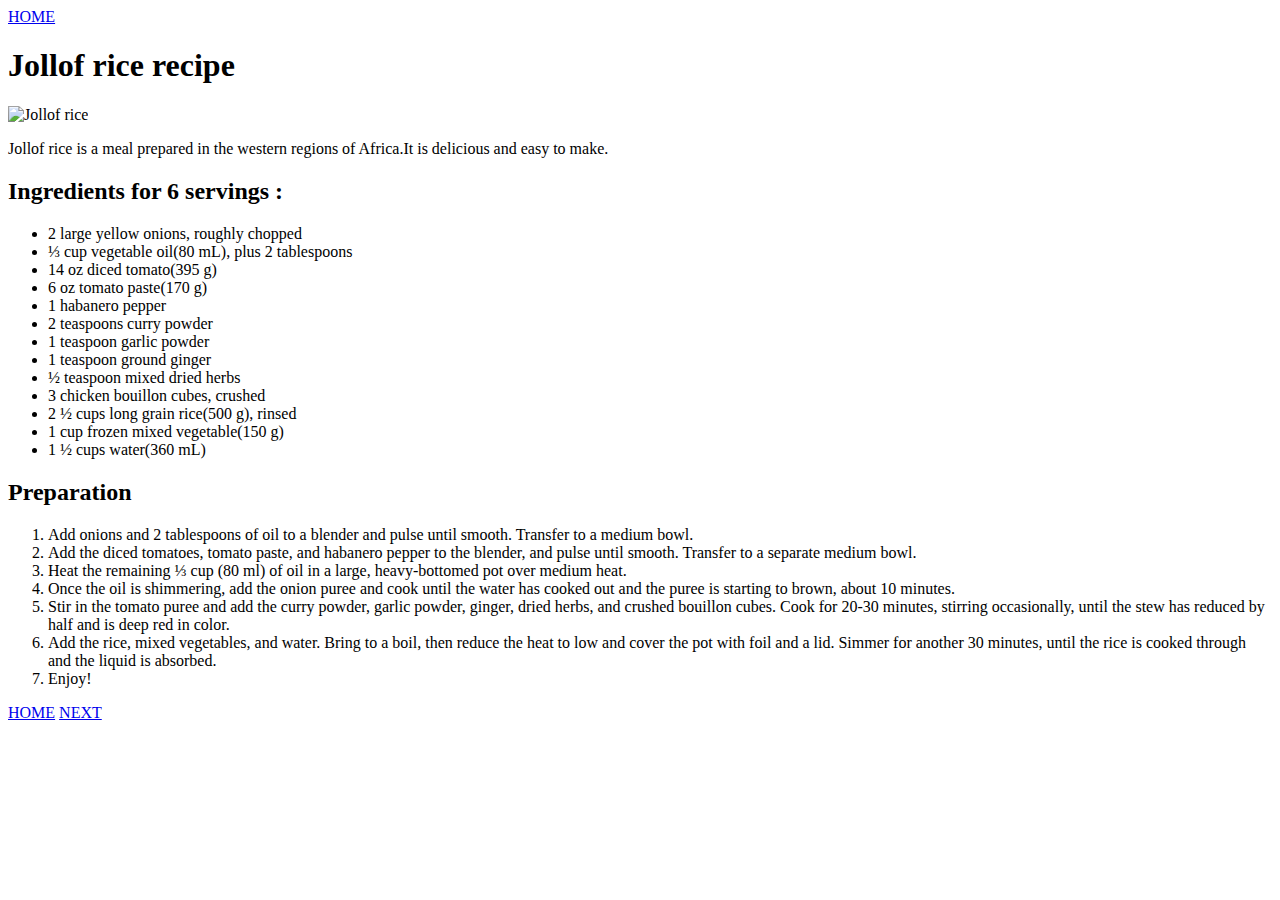
==== jollof-rice.html @ 20bd62b2 "feat: Initial commit Add image,ingredients and preparation" ====
<!DOCTYPE html>
<html lang="en">
<head>
    <meta charset="UTF-8">
    <meta name="viewport" content="width=device-width, initial-scale=1.0">
    <title>Jollof Rice recipe</title>
</head>
<body>
    <a href="index.html">HOME</a>
    <h1>Jollof rice recipe</h1>
    <img src="Jollof-img.webp" alt="Jollof rice" width="350" height="450">
    <p>Jollof rice is a meal prepared in the western regions of Africa.It is delicious and easy to make.</p>
    <h2>Ingredients for 6 servings :</h2>
    <ul>
        <li>2 large yellow onions, roughly chopped</li>
        <li>⅓ cup vegetable oil(80 mL), plus 2 tablespoons</li>
        <li>14 oz diced tomato(395 g)</li>
        <li>6 oz tomato paste(170 g)</li>
        <li>1 habanero pepper</li>
        <li>2 teaspoons curry powder</li>
        <li>1 teaspoon garlic powder</li>
        <li>1 teaspoon ground ginger</li>
        <li>½ teaspoon mixed dried herbs</li>
        <li>3 chicken bouillon cubes, crushed</li>
        <li>2 ½ cups long grain rice(500 g), rinsed</li>
        <li>1 cup frozen mixed vegetable(150 g)</li>
        <li>1 ½ cups water(360 mL)</li>
    </ul>
    <h2>Preparation</h2>
    <ol>
        <li>Add onions and 2 tablespoons of oil to a blender and pulse until smooth. Transfer to a medium bowl.</li>
        <li>Add the diced tomatoes, tomato paste, and habanero pepper to the blender, and pulse until smooth. Transfer to a separate medium bowl.</li>
        <li>Heat the remaining ⅓ cup (80 ml) of oil in a large, heavy-bottomed pot over medium heat.</li>
        <li>Once the oil is shimmering, add the onion puree and cook until the water has cooked out and the puree is starting to brown, about 10 minutes.</li>
        <li>Stir in the tomato puree and add the curry powder, garlic powder, ginger, dried herbs, and crushed bouillon cubes. Cook for 20-30 minutes, stirring occasionally, until the stew has reduced by half and is deep red in color.</li>
        <li>Add the rice, mixed vegetables, and water. Bring to a boil, then reduce the heat to low and cover the pot with foil and a lid. Simmer for another 30 minutes, until the rice is cooked through and the liquid is absorbed.</li>
        <li>Enjoy!</li>
    </ol>
    <a href="index.html">HOME</a>
    <a href="lasagna.html">NEXT</a>
</body>
</html>
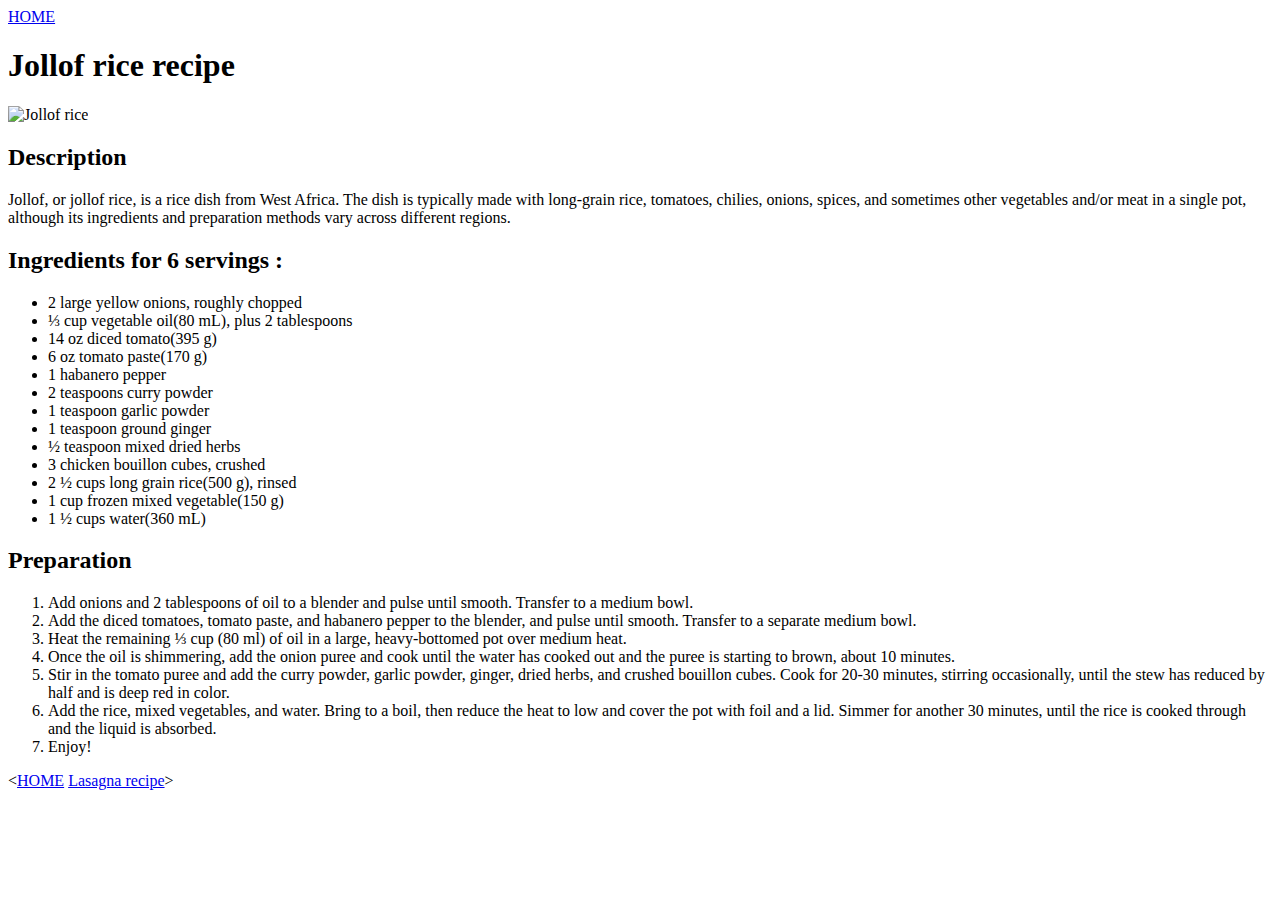
==== commit 8eb2d13c: "fix: Change NEXT to lasagna recipe" ====
--- a/jollof-rice.html
+++ b/jollof-rice.html
@@ -9,7 +9,8 @@
     <a href="index.html">HOME</a>
     <h1>Jollof rice recipe</h1>
     <img src="Jollof-img.webp" alt="Jollof rice" width="350" height="450">
-    <p>Jollof rice is a meal prepared in the western regions of Africa.It is delicious and easy to make.</p>
+    <h2>Description</h2>
+    <p>Jollof, or jollof rice, is a rice dish from West Africa. The dish is typically made with long-grain rice, tomatoes, chilies, onions, spices, and sometimes other vegetables and/or meat in a single pot, although its ingredients and preparation methods vary across different regions.</p>
     <h2>Ingredients for 6 servings :</h2>
     <ul>
         <li>2 large yellow onions, roughly chopped</li>
@@ -36,7 +37,7 @@
         <li>Add the rice, mixed vegetables, and water. Bring to a boil, then reduce the heat to low and cover the pot with foil and a lid. Simmer for another 30 minutes, until the rice is cooked through and the liquid is absorbed.</li>
         <li>Enjoy!</li>
     </ol>
-    <a href="index.html">HOME</a>
-    <a href="lasagna.html">NEXT</a>
+    <<a href="index.html">HOME</a>
+    <a href="lasagna.html">Lasagna recipe</a>>
 </body>
 </html>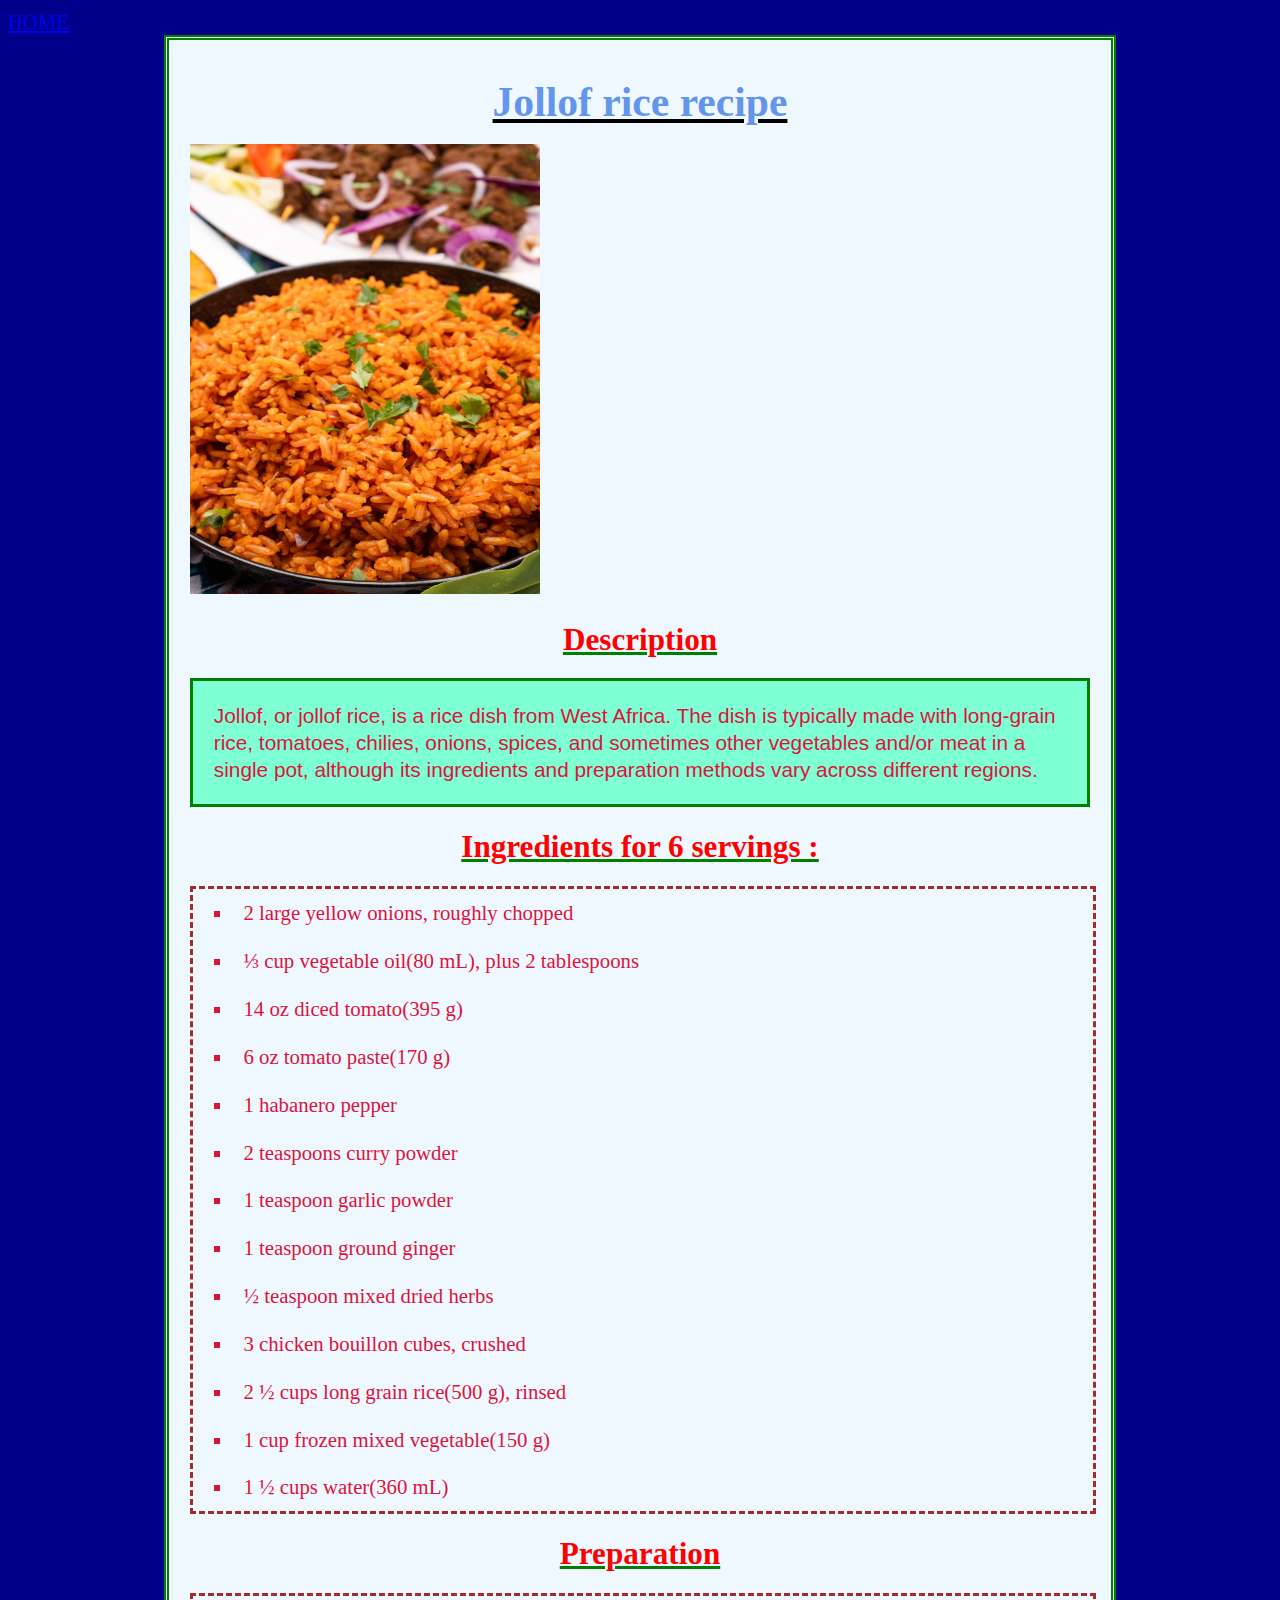
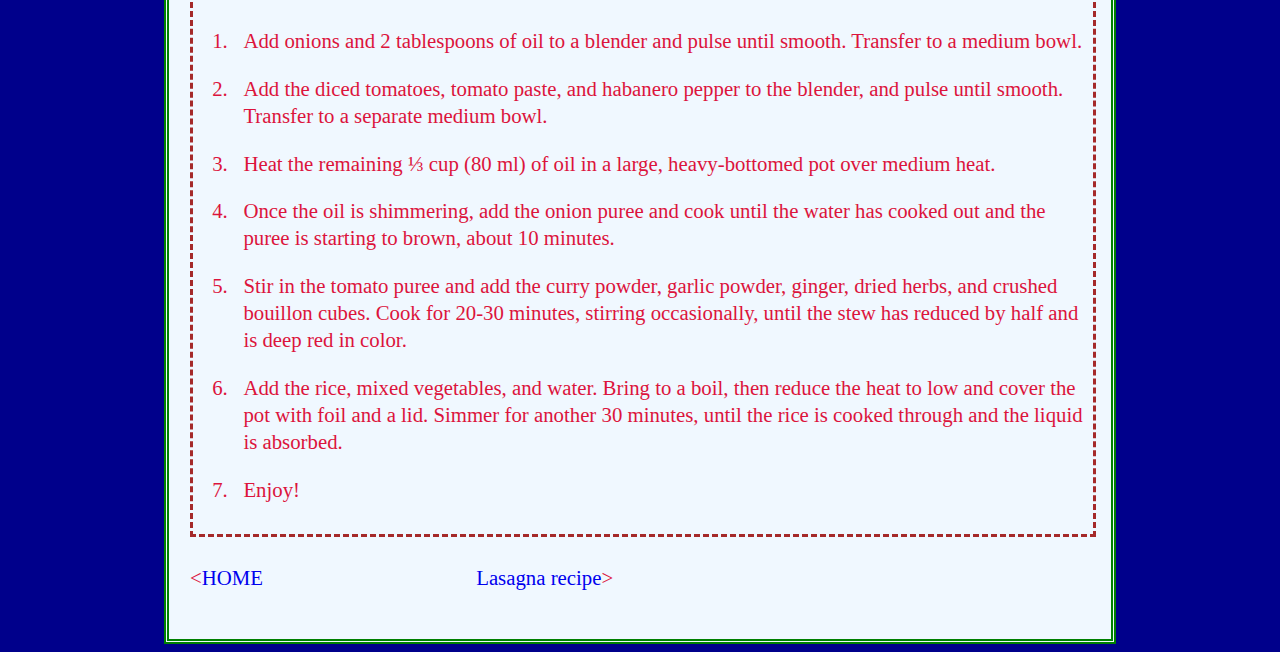
==== commit 1eadcb83: "feat: add initial css styling to html" ====
--- a/jollof-rice.html
+++ b/jollof-rice.html
@@ -3,16 +3,18 @@
 <head>
     <meta charset="UTF-8">
     <meta name="viewport" content="width=device-width, initial-scale=1.0">
+    <link rel="stylesheet" href="style.css">
     <title>Jollof Rice recipe</title>
 </head>
 <body>
     <a href="index.html">HOME</a>
-    <h1>Jollof rice recipe</h1>
-    <img src="Jollof-img.webp" alt="Jollof rice" width="350" height="450">
-    <h2>Description</h2>
-    <p>Jollof, or jollof rice, is a rice dish from West Africa. The dish is typically made with long-grain rice, tomatoes, chilies, onions, spices, and sometimes other vegetables and/or meat in a single pot, although its ingredients and preparation methods vary across different regions.</p>
-    <h2>Ingredients for 6 servings :</h2>
-    <ul>
+    <div class="container">
+     <h1>Jollof rice recipe</h1>
+     <img src="Jollof-img.webp" alt="Jollof rice" width="350" height="450">
+     <h2>Description</h2>
+     <p>Jollof, or jollof rice, is a rice dish from West Africa. The dish is typically made with long-grain rice, tomatoes, chilies, onions, spices, and sometimes other vegetables and/or meat in a single pot, although its ingredients and preparation methods vary across different regions.</p>
+     <h2>Ingredients for 6 servings :</h2>
+     <ul>
         <li>2 large yellow onions, roughly chopped</li>
         <li>⅓ cup vegetable oil(80 mL), plus 2 tablespoons</li>
         <li>14 oz diced tomato(395 g)</li>
@@ -26,9 +28,10 @@
         <li>2 ½ cups long grain rice(500 g), rinsed</li>
         <li>1 cup frozen mixed vegetable(150 g)</li>
         <li>1 ½ cups water(360 mL)</li>
-    </ul>
-    <h2>Preparation</h2>
-    <ol>
+     </ul>
+     <h2>Preparation</h2>
+      <div class="Preparation">
+       <ol>
         <li>Add onions and 2 tablespoons of oil to a blender and pulse until smooth. Transfer to a medium bowl.</li>
         <li>Add the diced tomatoes, tomato paste, and habanero pepper to the blender, and pulse until smooth. Transfer to a separate medium bowl.</li>
         <li>Heat the remaining ⅓ cup (80 ml) of oil in a large, heavy-bottomed pot over medium heat.</li>
@@ -36,8 +39,12 @@
         <li>Stir in the tomato puree and add the curry powder, garlic powder, ginger, dried herbs, and crushed bouillon cubes. Cook for 20-30 minutes, stirring occasionally, until the stew has reduced by half and is deep red in color.</li>
         <li>Add the rice, mixed vegetables, and water. Bring to a boil, then reduce the heat to low and cover the pot with foil and a lid. Simmer for another 30 minutes, until the rice is cooked through and the liquid is absorbed.</li>
         <li>Enjoy!</li>
-    </ol>
-    <<a href="index.html">HOME</a>
-    <a href="lasagna.html">Lasagna recipe</a>>
+       </ol>
+      </div>
+     <div class="links">
+     <<a href="index.html" class="Prev">HOME</a>
+     <a href="lasagna.html" class="Next">Lasagna recipe</a>>
+     </div>
+    </div>
 </body>
 </html>--- a/style.css
+++ b/style.css
@@ -0,0 +1,77 @@
+body {
+    background-color: darkblue;
+    color: #0000ee;
+    line-height: 1.3em;
+    font-size: 1.3em;
+}
+
+h1 {
+    text-decoration: underline;
+    text-align: center;
+    text-decoration-color: black;
+    color: cornflowerblue;
+}
+
+h2 {
+    text-decoration: underline;
+    text-decoration-color: green;
+    text-align: center;
+    color: red;
+}
+
+ul {
+    list-style-type: square;
+}
+
+p {
+    font-family: 'Lucida Sans', 'Lucida Sans Regular', 'Lucida Grande', 'Lucida Sans Unicode', Geneva, Verdana, sans-serif;
+    border: 3px solid green;
+    padding: 1em;
+    background-color: aquamarine;
+}
+
+div.Preparation {
+    border-style: dashed;
+    border-color: brown;
+    width: 900px;
+}
+
+a.Prev {
+    text-align: left; 
+    text-decoration-line: none;
+}
+
+a.Next {
+    margin:1.1em 0em 0em 10em;
+    text-decoration-line: none;
+}
+
+a:hover {
+    color: black;
+}
+
+ul {
+    border: 3px dashed brown;
+    width: 860px;
+}
+
+li {
+    padding: 0.5em;
+}
+
+div {
+    margin-bottom: 1.3em;
+}
+
+html {
+    box-sizing: border-box;
+}
+
+.container {
+    border: 5px double green;
+    width: 900px;
+    margin: 0 auto;
+    padding: 1em;
+    background-color: aliceblue;
+    color: crimson;
+}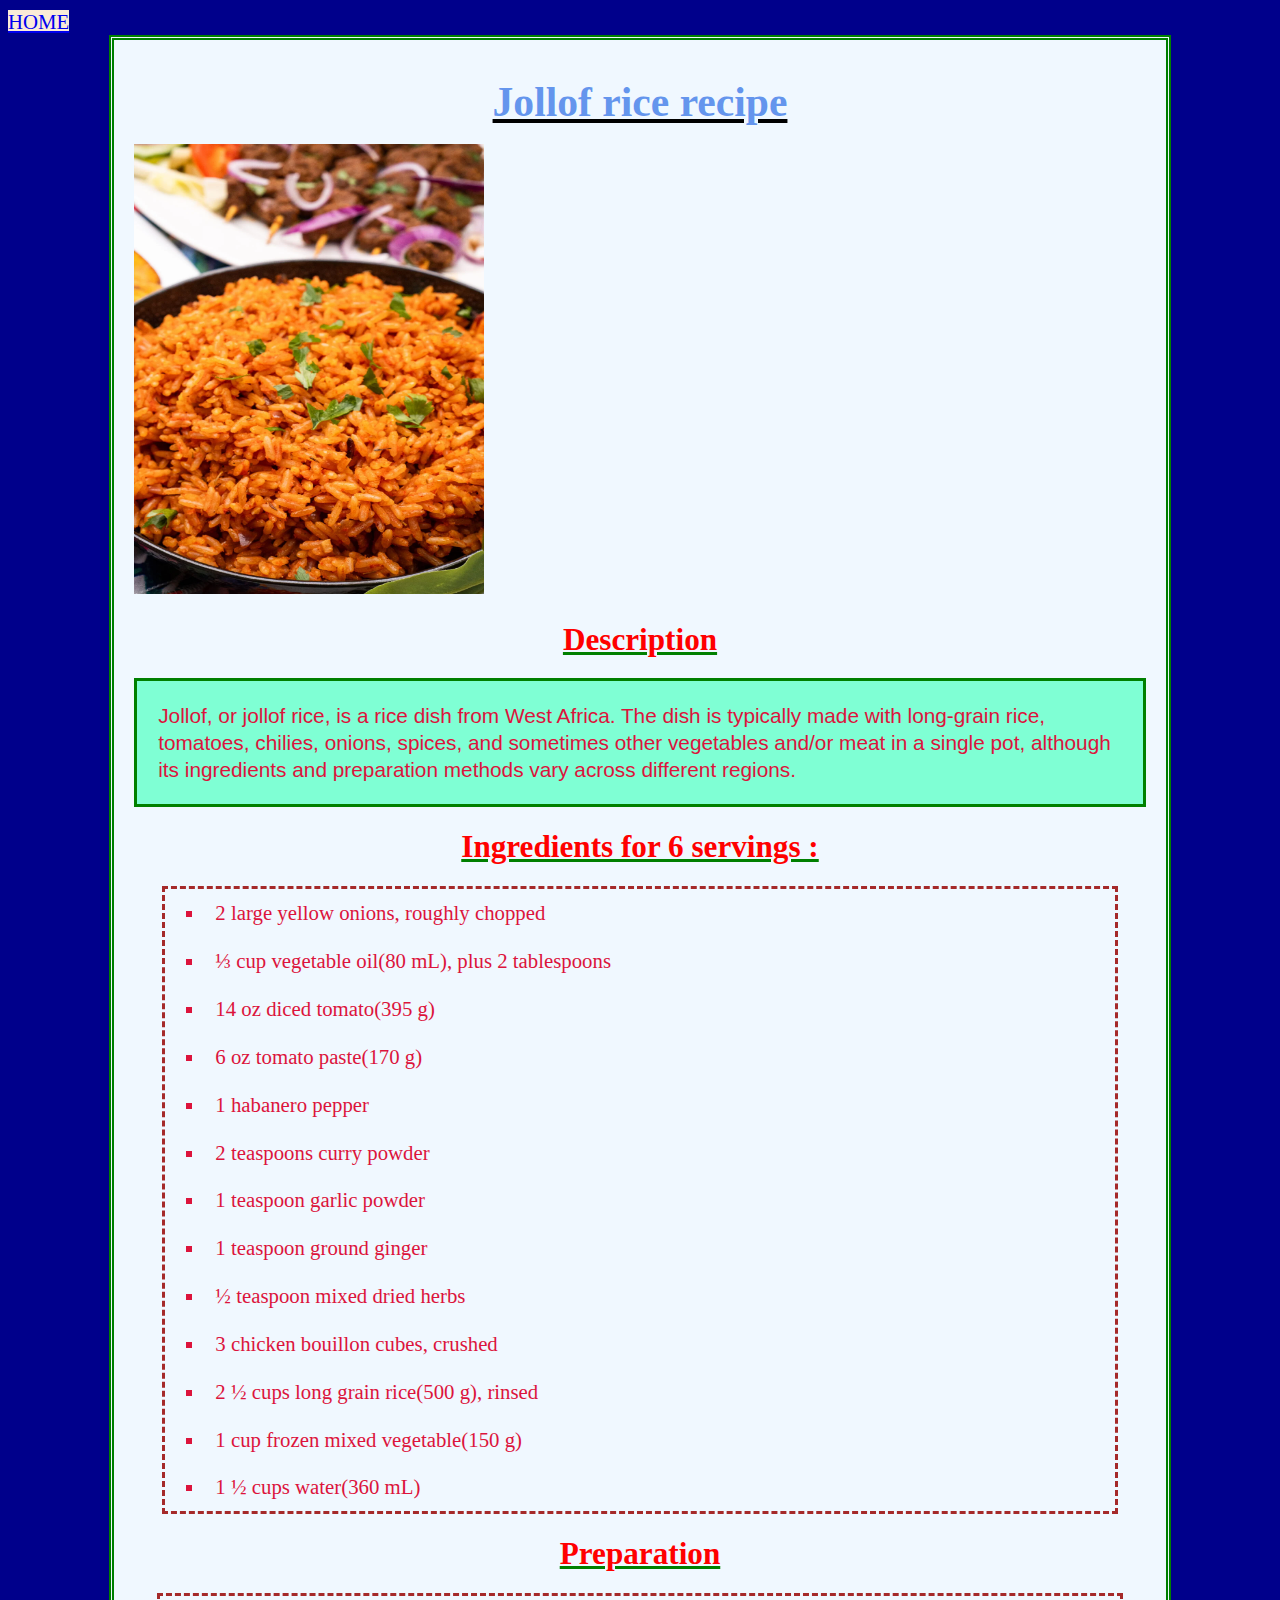
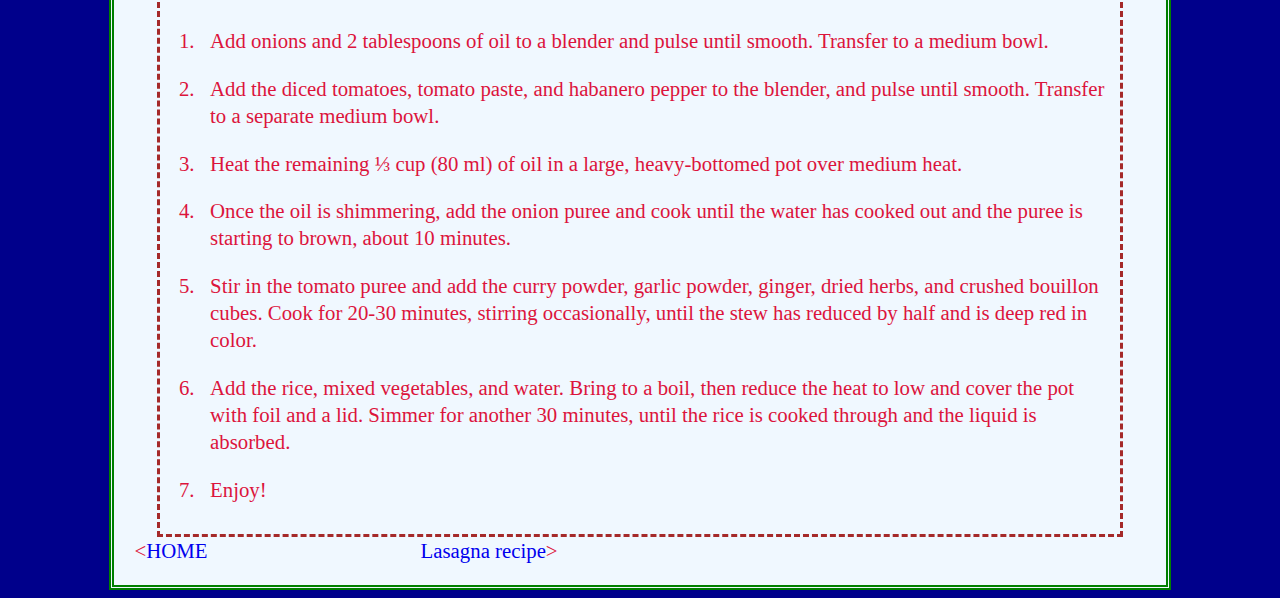
==== commit 3eff807d: "feat: add background color to home link" ====
--- a/jollof-rice.html
+++ b/jollof-rice.html
@@ -41,10 +41,10 @@
         <li>Enjoy!</li>
        </ol>
       </div>
-     <div class="links">
+    
      <<a href="index.html" class="Prev">HOME</a>
      <a href="lasagna.html" class="Next">Lasagna recipe</a>>
-     </div>
+    
     </div>
 </body>
 </html>--- a/style.css
+++ b/style.css
@@ -12,7 +12,8 @@
     color: cornflowerblue;
 }
 
-h2 {
+h2,
+h3 {
     text-decoration: underline;
     text-decoration-color: green;
     text-align: center;
@@ -21,6 +22,8 @@
 
 ul {
     list-style-type: square;
+    border: 3px dashed brown;
+    width: 90%;
 }
 
 p {
@@ -31,10 +34,11 @@
 }
 
 div.Preparation {
-    border-style: dashed;
-    border-color: brown;
-    width: 900px;
+    border: 3px dashed brown;
+    width: 95%;
 }
+
+
 
 a.Prev {
     text-align: left; 
@@ -50,18 +54,15 @@
     color: black;
 }
 
-ul {
-    border: 3px dashed brown;
-    width: 860px;
+div {
+    margin-bottom: 1.3em;
 }
 
 li {
     padding: 0.5em;
 }
 
-div {
-    margin-bottom: 1.3em;
-}
+
 
 html {
     box-sizing: border-box;
@@ -69,9 +70,24 @@
 
 .container {
     border: 5px double green;
-    width: 900px;
+    width: 80%;
+    min-width: 1000px;
     margin: 0 auto;
     padding: 1em;
     background-color: aliceblue;
     color: crimson;
+}
+
+ul,
+div.Preparation {
+    margin: 0 auto;
+}
+
+img {
+    margin: 0 auto;
+}
+
+a:first-child {
+    background-color: antiquewhite;
+    color: #0000ee;
 }